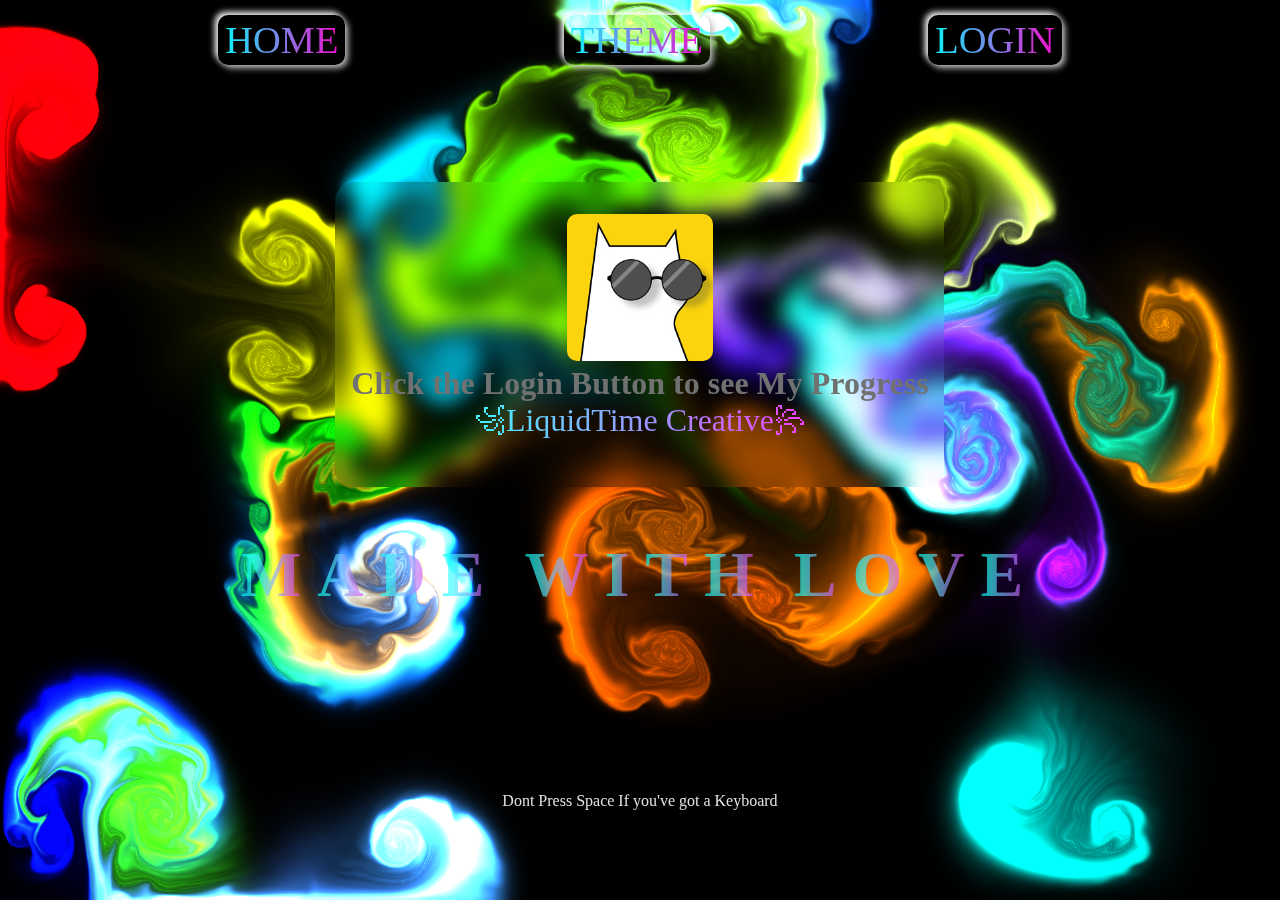
==== index.html @ de131960 "fix 1" ====
<!DOCTYPE html>
<html lang="en">

<head>
    <meta charset="UTF-8">
    <meta http-equiv="X-UA-Compatible" content="IE=edge">
    <meta name="viewport" content="width=device-width, initial-scale=1.0">
    <!-- =======STYLES======= -->
    <link rel="stylesheet" href="styles/style.css">
    <link rel="shortcut icon" href="images/cat.png" type="image/x-icon">
    <!-- =======STYLES{END}======= -->

    <!--======= SCRIPTS======= -->
    <script src="scripts/app.js" defer></script>
    <script src="scripts/dat.gui.min.js"></script>
    <script src="scripts/script.js" defer></script>
    <script src="scripts/anime.js"></script>

    <!--======= SCRIPTS{END}======= -->
    <title>Landing</title>
</head>

<body class="light">
    <canvas></canvas>
    <div class="everything">
        <nav class="navbar">
            <ul class="navbar-nav">
                <li class="nav-item">Home</li>

                <!-- Dropdown -->
                <li class="nav-item has-dropdown">
                    <a href="#">Theme</a>
                    <ul class="dropdown">
                        <li class="dropdown-item">
                            <a href="#" id="light">Light</a>
                        </li>
                        <li class="dropdown-item">
                            <a href="#" id="dark">Dark</a>

                        </li>
                        <li class="dropdown-item">
                            <a href="#" id="solar">Solar</a>

                        </li>
                    </ul>
                </li>
                <li class="nav-item"><a href="pages/login.html" id="login">Login</a></li>
            </ul>
        </nav>
        <div class="header">
            <header>
                <img src="images/cat.png" alt="cool cat" class="logo">
                <h1>Click the Login Button to see My Progress</h1>

                <p>꧁LiquidTime Creative꧂</p>
            </header>
        </div>
        <main>
            <div class="container">
                <div class="title">
                    
                    
                    <h1 class="ml16">Made with love</h1>
                </div>
                
            </div>
            
            
        </main>
        <div class="warning">
            <p>Dont Press Space If you've got a Keyboard</p>
        </div>
    </div>
<script>
    window.onload = () => {
        darkBtn.click()
    }
    // Anime JS

        var textWrapper = document.querySelector('.ml16');
        textWrapper.innerHTML = textWrapper.textContent.replace(/\S/g, "<span class='letter'>$&</span>");

        anime.timeline({ loop: true })
            .add({
                targets: '.ml16 .letter',
                translateY: [-100, 0],
                easing: "easeOutExpo",
                duration: 1400,
                delay: (el, i) => 30 * i
            }).add({
                targets: '.ml16',
                opacity: 0,
                duration: 1000,
                easing: "easeOutExpo",
                delay: 1000
            });
</script>
</body>

</html>
---- styles/style.css ----
@charset "UTF-8";
@import url("https://fonts.googleapis.com/css2?family=Poppins:wght@400;500;700&family=Work+Sans:wght@400;600;700&display=swap");
*,
:root {
  margin: 0;
  padding: 0;
  text-decoration: none;
  outline: none;
  --transi: all 400ms;
}

.light {
  --bg: var(--grey0);
  --bg-nav:var(--card-hover);
  --bg-dropdown: var(--greyDropdown);
  --text: var(--grey6);
  --border-color: var(--blue);
  --bg-solar: var(--yellow);
  --label: var(--grey0);
  --underline:linear-gradient(90deg, var(--grey3), var(--grey4), var(--grey2));
  --card-hover: linear-gradient(40deg, var(--cyan), var(--blue), var(--green));
  --bgEffectBottom:transparent;
  --underline-2: linear-gradient(40deg, var(--grey2), var(--grey1));
  --placeholder: var(--grey2);
  --everything: var(--grey0);
  --event: all;
}

.dark {
  --bgEffectTop: var(--cyan);
  --event: none;
  --everything: transparent;
  --label: var(--grey5);
  --bg: var(--grey6);
  --bg-nav: var(--greyDropdownDark);
  --bg-dropdown: var(--greyDropdownDark);
  --text: var(--grey0);
  --border-color: var(--purple);
  --bg-solar: var(--blue);
  --underline: linear-gradient(90deg, var(--cyan), var(--purple));
  --card-hover: var(--underline);
  --bgEffectBottom: var(--purple);
  --underline-2: linear-gradient(40deg, var(--cyan), var(--purple));
}

.solar {
  --grey0: #f8ebdb;
  --grey1: #f3dcc1;
  --grey2: #f1bc94;
  --grey3: #312f2e;
  --grey4: #f08452;
  --grey5: #2a2929;
  --grey6: #12181b;
  --blue: #1671c6;
  --purple: #a8138b;
  --yellow: #ffde0b;
}

@keyframes color-rotate {
  from {
    filter: hue-rotate(0deg);
  }
  to {
    filter: hue-rotate(360deg);
  }
}
.logo {
  margin-top: 1rem;
  border-radius: 10px;
  box-shadow: 0 10px 10px rgba(0, 0, 0, 0.2);
  pointer-events: all;
}
.logo:where(:hover, :active) {
  animation: color-rotate 1s ease infinite;
  animation-direction: alternate;
}

body {
  --grey0: #e0e0e0;
  --greyDropdown: #f8f8f824;
  --greyDropdownDark: #00000024;
  --grey1: #c8daee2d;
  --grey2: #b8b9ba;
  --grey3: #6c7178;
  --grey4: #454545;
  --grey5: #2a292963;
  --grey6: #12181b;
  --blue: #1671c6;
  --green: #01ffa6;
  --purple: #ff00cc;
  --cyan: #0ff;
  --cyan1: #059292;
  --darkcyan: #025d5d;
  --yellow: #ffde0b;
  --gradient: linear-gradient(90deg, var(--grey6), var(--grey3));
  background: var(--bg);
  color: var(--text);
  font-family: "lato";
  transition: background 400ms ease-in-out, color 800ms ease-in-out;
  overflow: hidden;
  user-select: none;
  min-width: 900px;
}
body::before {
  content: "";
  position: fixed;
  height: 200px;
  width: 200px;
  background: var(--bgEffectTop);
  filter: blur(140px);
  z-index: -1;
}
body::after {
  content: "";
  position: fixed;
  right: 0;
  bottom: 0;
  height: 200px;
  width: 300px;
  background: var(--bgEffectBottom);
  filter: blur(140px);
  z-index: -1;
}
@media (max-width: 900px) {
  body {
    overflow: scroll;
  }
}

canvas {
  height: 100vh;
  width: 100%;
  position: absolute;
  z-index: 1;
}

.everything {
  display: flex;
  flex-direction: column;
  align-items: center;
  width: 100%;
  position: absolute;
  z-index: 2;
  pointer-events: var(--event);
  background: var(--everything);
  height: 100%;
}

.header {
  display: flex;
  justify-content: center;
  margin-top: 1rem;
}
.header .head h1 {
  text-transform: uppercase;
  font-weight: 500;
  font-size: 2.1vw;
  background: var(--underline);
  -webkit-text-fill-color: transparent;
  -webkit-background-clip: text;
  background-clip: text;
  transition: var(--trans-box);
}

@media (max-width: 500px) {
  h1 {
    font-size: 4.6vw;
  }
}
@media (max-width: 400px) {
  h1 {
    font-size: 4.7vw !important;
  }
}
@media (max-width: 950px) {
  h1 {
    font-size: 4vw;
  }
}
main {
  display: flex;
  justify-content: center;
  padding: 0 5rem;
}

.title {
  position: relative;
}

.content {
  display: flex;
  justify-content: space-between;
  height: calc(100vh - 70px);
  width: 100% !important;
  overflow: hidden;
  user-select: none;
}

.first-half {
  background: rgba(0, 0, 0, 0.512);
  background-image: url(../images/macbook.jpg);
  font-family: "work sans", sans-serif;
  background-blend-mode: overlay;
  background-attachment: fixed;
  background-size: contain;
  background-position: left center;
  flex: 2.5;
  color: var(--grey0);
}
.first-half .confirst {
  display: flex;
  flex-direction: column;
  align-items: center;
  padding: 0 2rem;
  padding-top: 50%;
  height: 100%;
  backdrop-filter: blur(10px);
}
.first-half .confirst h2 {
  margin-bottom: 2rem;
  font-size: 4vw;
}
.first-half .confirst p {
  font-size: 2.34vw;
  text-align: center;
  font-weight: 500;
}

.second-half {
  flex: 3;
  font-family: poppins, sans-serif;
  overflow-y: auto;
}
.second-half .title {
  text-align: left;
  margin-left: 2rem;
  margin-top: 4rem;
  margin-bottom: 3rem;
  color: var(--darkcyan);
  font-size: 1.4vw;
}
.second-half .consecond {
  padding: 0 2rem;
  display: flex;
  flex-direction: column;
  justify-content: space-between;
}
.second-half .consecond .alt-signin {
  display: flex;
  justify-content: center;
}
.second-half .consecond .alt-signin .button {
  background: none;
  outline: none;
  border: 1px solid var(--grey2);
  padding: 0.71rem 2rem;
  border-radius: 12px;
  display: flex;
  width: 50%;
  align-items: center;
  transition: var(--transi);
  cursor: pointer;
}
.second-half .consecond .alt-signin .button:hover {
  opacity: 0.8;
}
.second-half .consecond .alt-signin .button img {
  height: 30px;
  margin-right: 15px;
}
.second-half .consecond .alt-signin .button span {
  font-weight: 500;
}
.second-half .consecond .alt-signin .button:nth-child(1) {
  margin-right: 2rem;
}
.second-half .consecond .separator {
  display: flex;
  justify-content: center;
  margin: 3em 0;
  color: var(--grey3);
  position: relative;
}
.second-half .consecond .separator::before {
  content: "";
  background: var(--grey2);
  height: 2px;
  width: 47%;
  position: absolute;
  left: 0;
  top: 10px;
}
.second-half .consecond .separator::after {
  content: "";
  background: var(--grey2);
  height: 2px;
  width: 47%;
  position: absolute;
  right: 0;
  top: 10px;
}
@media (max-width: 1248px) {
  .second-half {
    transition: var(--transi);
  }
  .second-half .consecond .alt-signin .button {
    padding: 0.71rem 1rem;
    font-size: 13px;
  }
}

.form {
  display: flex;
  justify-content: center;
  align-items: center;
}
.form form {
  width: 100%;
  font-weight: 500;
}
.form form label {
  display: block;
  margin-bottom: 1rem;
}
.form form input {
  font-weight: 600;
  width: calc(100% - 2rem);
  padding: 1rem;
  border: 1px solid var(--grey2);
  background: var(--grey1);
  margin-bottom: 1rem;
  border-radius: 15px;
  transition: var(--transi);
}
.form form input::placeholder {
  color: var(--placeholder);
}
.form form input:focus:valid {
  border: 1px solid var(--green);
}
.form form input:valid {
  border: 1px solid var(--green);
}
.form form input:valid::after {
  content: "✔";
  position: absolute;
  right: 0;
  font-size: 2rem;
}
.form form input:focus:invalid:not(:placeholder-shown) {
  border: 1px solid red;
}

label[for=password] {
  position: relative;
}

#password {
  margin-top: 1rem;
}

#visible {
  position: absolute;
  right: 10px;
  top: 50%;
  color: var(--darkcyan);
  cursor: pointer;
}

.btn {
  display: flex;
  align-items: center;
  flex-direction: column;
  width: 100%;
  margin-top: 4rem;
}
.btn .submit {
  background: var(--cyan1);
  border: none;
  color: var(--grey0);
  border-radius: 15px;
  padding: 1rem 0;
  width: 90%;
  margin-bottom: 3rem;
  cursor: pointer;
  transition: var(--transi);
}
.btn .submit:hover {
  opacity: 0.8;
}
.btn p {
  margin-bottom: 2rem;
  color: var(--grey2);
  font-weight: 500;
}
.btn p a {
  color: var(--darkcyan);
}

/* The message box is shown when the user clicks on the password field */
#message {
  display: none;
  font-family: "work sans";
  letter-spacing: 1.2px;
  color: #fff;
  border-radius: 30px;
  background: var(--darkcyan);
  box-shadow: 5px 5px 10px #616161, -5px -5px 10px #ffffff;
  position: relative;
  transition: var(--transi);
  padding: 20px;
  margin-top: 10px;
}

#message p {
  padding: 10px 35px;
  font-size: 18px;
}

/* Add a green text color and a checkmark when the requirements are right */
.valid {
  color: var(--green);
}

.valid:before {
  position: relative;
  left: -35px;
  content: "✔";
}

/* Add a red text color and an "x" when the requirements are wrong */
.invalid {
  color: red;
}

.invalid:before {
  position: relative;
  left: -35px;
  content: "✖";
}

ul {
  list-style: none;
}

a {
  color: currentColor;
}

.navbar {
  height: 70px;
  width: 100%;
  pointer-events: all;
  position: sticky;
}
.navbar .navbar-nav {
  display: flex;
  align-items: center;
  justify-content: space-evenly;
  height: 100%;
}

ul li {
  font-size: 3vw;
  margin-top: 10px;
  text-transform: uppercase;
  background: var(--card-hover);
  -webkit-text-fill-color: transparent;
  -webkit-background-clip: text;
  background-clip: text;
  border-radius: 6px;
  box-shadow: 3px 3px 6px #bebebe, -3px -3px 6px #ffffff;
  padding: 3px 7px;
  border-radius: 10px;
  transition: var(--transi);
}
@media (min-width: 1300px) {
  ul li {
    font-size: 2.25vw;
  }
}

header {
  padding: 1em;
  width: 100%;
  margin-top: 2rem;
  margin-bottom: 1em;
  padding-bottom: 3em;
  text-align: center;
  backdrop-filter: blur(10px);
  border-radius: 20px;
  color: #6f7271;
}
header p {
  background: var(--card-hover);
  -webkit-text-fill-color: transparent;
  -webkit-background-clip: text;
  background-clip: text;
  font-size: 2rem;
  filter: brightness(120%);
}

.header {
  margin-top: 5rem;
}

.light .header {
  height: 500px;
  width: 500px;
  display: flex;
  align-items: center;
}
.light header {
  border-radius: 52px;
  box-shadow: 40px 40px 59px #848484, -40px -40px 59px #ffffff;
  margin-bottom: 2rem;
  color: #03165b;
}

.dropdown {
  position: absolute;
  width: 500px;
  z-index: 2;
  background: var(--bg-dropdown);
  border-top: 2px solid var(--border-color);
  border-bottom-right-radius: 8px;
  border-bottom-left-radius: 8px;
  opacity: 0;
  color: var(--text);
  display: flex;
  align-items: center;
  justify-content: space-around;
  margin-top: 2rem;
  padding: 0.5rem;
  box-shadow: 0 4px 20px rgba(0, 0, 0, 0.6);
  transform: translateX(-40%);
  backdrop-filter: blur(6px);
  transition: opacity 0.15s ease-out;
}

.has-dropdown {
  pointer-events: all;
}
.has-dropdown ul li {
  display: flex;
  align-items: center;
  justify-content: center;
}
.has-dropdown:focus-within .dropdown {
  opacity: 1;
  pointer-events: auto;
}

.dropdown-item a {
  width: 100%;
  height: 100%;
  size: 0.7rem;
  padding: 10px;
  font-weight: 500;
}
.dropdown-item a::before {
  content: "";
  border: 1px solid var(--border-color);
  border-radius: 50%;
  height: 2rem;
  width: 2rem;
  display: inline-block;
  vertical-align: middle;
  margin-right: 10px;
}

#light,
#dark,
#solar {
  font-size: 18px;
}

#light::before {
  content: "";
  background: var(--grey0);
}

#dark::before {
  content: "";
  background: var(--grey6);
}

#solar::before {
  content: "";
  background: #f3d495;
}

::-webkit-scrollbar {
  width: 8px;
  height: 8px;
  background: var(--label);
}

::-webkit-scrollbar-thumb {
  background: var(--underline-2);
  border-radius: 10px;
}

.title {
  display: grid;
  place-items: center;
}

.warning {
  position: absolute;
  bottom: 10%;
}

.ml16 {
  padding: 40px 0;
  font-weight: 800;
  text-transform: uppercase;
  letter-spacing: 0.5em;
  overflow: hidden;
}

.ml16 .letter {
  display: inline-block;
  line-height: 1em;
  background: var(--card-hover);
  -webkit-text-fill-color: transparent;
  -webkit-background-clip: text;
  background-clip: text;
  font-size: 2rem;
  filter: brightness(120%);
  font-size: 5vw;
}/*# sourceMappingURL=style.css.map */
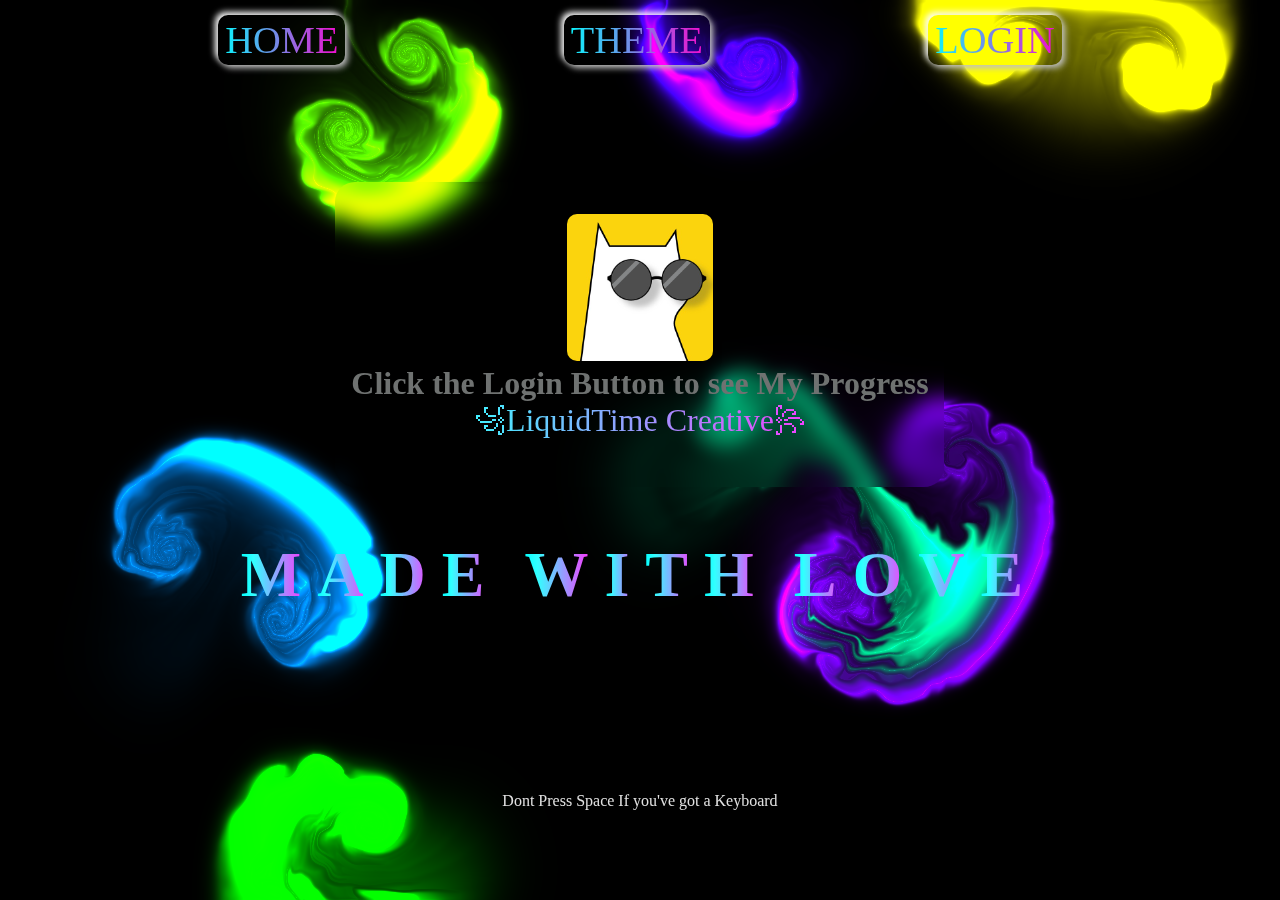
==== commit dd08dc3d: "Update index.html" ====
--- a/index.html
+++ b/index.html
@@ -97,4 +97,4 @@
 </script>
 </body>
 
-</html>+</html>
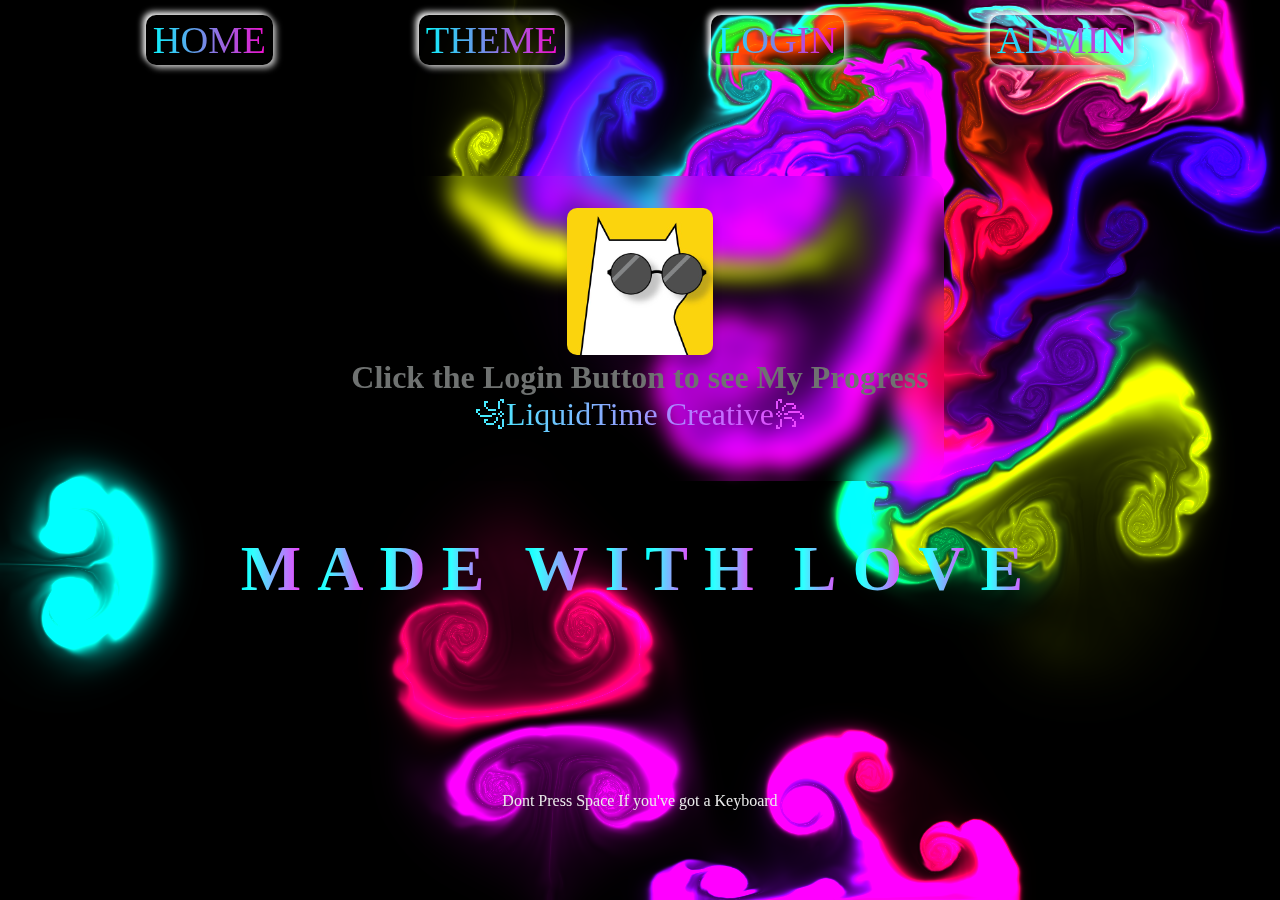
==== commit 799aabb9: "added some features" ====
--- a/index.html
+++ b/index.html
@@ -45,6 +45,8 @@
                     </ul>
                 </li>
                 <li class="nav-item"><a href="pages/login.html" id="login">Login</a></li>
+                <li class="nav-item"><a href="pages/adminlogin.html" id="login">Admin</a></li>
+
             </ul>
         </nav>
         <div class="header">
--- a/styles/style.css
+++ b/styles/style.css
@@ -76,7 +76,7 @@
 }
 
 body {
-  --grey0: #e0e0e0;
+  --grey0: #eaeaea;
   --greyDropdown: #f8f8f824;
   --greyDropdownDark: #00000024;
   --grey1: #c8daee2d;
@@ -84,15 +84,18 @@
   --grey3: #6c7178;
   --grey4: #454545;
   --grey5: #2a292963;
-  --grey6: #12181b;
+  --grey6: #1f2529;
   --blue: #1671c6;
   --green: #01ffa6;
   --purple: #ff00cc;
   --cyan: #0ff;
   --cyan1: #059292;
   --darkcyan: #025d5d;
+  --verydarkcyan: #012f2f;
+  --overlay: rgba(73, 71, 71, 0.593);
   --yellow: #ffde0b;
   --gradient: linear-gradient(90deg, var(--grey6), var(--grey3));
+  --logo-size:150px;
   background: var(--bg);
   color: var(--text);
   font-family: "lato";
@@ -190,54 +193,109 @@
 .content {
   display: flex;
   justify-content: space-between;
-  height: calc(100vh - 70px);
+  height: 100vh;
   width: 100% !important;
   overflow: hidden;
   user-select: none;
+  background: #fff;
+}
+
+.dark .content {
+  background: transparent;
 }
 
 .first-half {
-  background: rgba(0, 0, 0, 0.512);
-  background-image: url(../images/macbook.jpg);
+  background-image: linear-gradient(var(--overlay), var(--overlay)), url(../images/macbook.jpg);
   font-family: "work sans", sans-serif;
-  background-blend-mode: overlay;
   background-attachment: fixed;
   background-size: contain;
-  background-position: left center;
-  flex: 2.5;
+  background-repeat: no-repeat;
+  flex: 1.5;
+  max-width: 50%;
   color: var(--grey0);
 }
+@media (max-width: 1150px) {
+  .first-half {
+    flex: 1;
+  }
+}
 .first-half .confirst {
   display: flex;
   flex-direction: column;
   align-items: center;
+  justify-content: center;
   padding: 0 2rem;
-  padding-top: 50%;
   height: 100%;
-  backdrop-filter: blur(10px);
-}
-.first-half .confirst h2 {
+}
+.first-half .confirst .logocon {
+  position: absolute;
+  top: 10vh;
+  left: 4rem;
+}
+.first-half .confirst .logocon .ventalogo img {
+  width: var(--logo-size);
+}
+.first-half .confirst .sayhello {
+  text-align: center;
+  transition: var(--transi);
+}
+.first-half .confirst .sayhello h2 {
   margin-bottom: 2rem;
-  font-size: 4vw;
-}
-.first-half .confirst p {
-  font-size: 2.34vw;
+  font-size: clamp(1.2rem, 5vw, 3.5rem);
+}
+.first-half .confirst .sayhello p {
+  font-size: clamp(1.2rem, 5vw, 1.8rem);
   text-align: center;
-  font-weight: 500;
+  font-weight: 600;
+}
+@media (max-width: 1320px) {
+  .first-half .confirst .sayhello {
+    transition: var(--transi);
+  }
+  .first-half .confirst .sayhello p {
+    font-size: clamp(1rem, 14vw, 1.5rem);
+  }
 }
 
 .second-half {
-  flex: 3;
+  flex: 2;
   font-family: poppins, sans-serif;
   overflow-y: auto;
-}
-.second-half .title {
-  text-align: left;
-  margin-left: 2rem;
+  padding-top: 3rem;
+  transition: var(--transi);
+}
+@media (min-width: 1800px) {
+  .second-half {
+    flex: 2.4;
+  }
+}
+@media (min-width: 2000px) {
+  .second-half {
+    flex: 2.5;
+  }
+}
+@media (min-width: 2000px) {
+  .second-half {
+    flex: 2.7;
+  }
+}
+@media (max-width: 1150px) {
+  .second-half {
+    flex: 1;
+  }
+}
+.second-half .signin {
+  text-align: left !important;
   margin-top: 4rem;
-  margin-bottom: 3rem;
+  margin-bottom: 4rem;
   color: var(--darkcyan);
-  font-size: 1.4vw;
+  font-size: 2.1vw;
+  transition: var(--transi);
+}
+@media (max-width: 1050px) {
+  .second-half .signin {
+    font-size: 2.7vw;
+  }
 }
 .second-half .consecond {
   padding: 0 2rem;
@@ -245,9 +303,15 @@
   flex-direction: column;
   justify-content: space-between;
 }
+@media (min-width: 1800px) {
+  .second-half .consecond {
+    padding: 0 8rem;
+  }
+}
 .second-half .consecond .alt-signin {
   display: flex;
   justify-content: center;
+  align-items: center;
 }
 .second-half .consecond .alt-signin .button {
   background: none;
@@ -256,7 +320,8 @@
   padding: 0.71rem 2rem;
   border-radius: 12px;
   display: flex;
-  width: 50%;
+  justify-content: center;
+  flex-grow: 1;
   align-items: center;
   transition: var(--transi);
   cursor: pointer;
@@ -273,6 +338,20 @@
 }
 .second-half .consecond .alt-signin .button:nth-child(1) {
   margin-right: 2rem;
+}
+@media (max-width: 1045px) {
+  .second-half .consecond .alt-signin {
+    display: block;
+  }
+  .second-half .consecond .alt-signin .button span {
+    font-size: 2.2vw;
+    width: 100%;
+    text-align: center;
+  }
+  .second-half .consecond .alt-signin .button:first-child {
+    margin-right: 0;
+    margin-bottom: 2rem;
+  }
 }
 .second-half .consecond .separator {
   display: flex;
@@ -378,7 +457,7 @@
   background: var(--cyan1);
   border: none;
   color: var(--grey0);
-  border-radius: 15px;
+  border-radius: 12px;
   padding: 1rem 0;
   width: 90%;
   margin-bottom: 3rem;
@@ -439,6 +518,25 @@
   content: "✖";
 }
 
+.admin {
+  background-image: linear-gradient(var(--overlay), var(--overlay)), url(../images/adminlogin.png);
+}
+
+.adminhead {
+  font-size: clamp(2rem, 6vw, 3rem);
+  color: var(--grey6);
+}
+
+.adminparagraph {
+  margin-top: 2em;
+  color: var(--grey4);
+}
+
+.password {
+  background-image: linear-gradient(var(--overlay), var(--overlay)), url(../images/forgotpass.png);
+  background-position: -100px;
+}
+
 ul {
   list-style: none;
 }
@@ -451,7 +549,7 @@
   height: 70px;
   width: 100%;
   pointer-events: all;
-  position: sticky;
+  position: fixed;
 }
 .navbar .navbar-nav {
   display: flex;
@@ -460,7 +558,7 @@
   height: 100%;
 }
 
-ul li {
+.navbar ul li {
   font-size: 3vw;
   margin-top: 10px;
   text-transform: uppercase;
@@ -475,7 +573,7 @@
   transition: var(--transi);
 }
 @media (min-width: 1300px) {
-  ul li {
+  .navbar ul li {
     font-size: 2.25vw;
   }
 }
@@ -483,7 +581,7 @@
 header {
   padding: 1em;
   width: 100%;
-  margin-top: 2rem;
+  margin-top: 6rem;
   margin-bottom: 1em;
   padding-bottom: 3em;
   text-align: center;
@@ -512,7 +610,7 @@
 }
 .light header {
   border-radius: 52px;
-  box-shadow: 40px 40px 59px #848484, -40px -40px 59px #ffffff;
+  box-shadow: 40px 40px 59px #848484, -30px -30px 59px #ffffff;
   margin-bottom: 2rem;
   color: #03165b;
 }
@@ -525,7 +623,6 @@
   border-top: 2px solid var(--border-color);
   border-bottom-right-radius: 8px;
   border-bottom-left-radius: 8px;
-  opacity: 0;
   color: var(--text);
   display: flex;
   align-items: center;
@@ -536,6 +633,7 @@
   transform: translateX(-40%);
   backdrop-filter: blur(6px);
   transition: opacity 0.15s ease-out;
+  display: none;
 }
 
 .has-dropdown {
@@ -547,8 +645,12 @@
   justify-content: center;
 }
 .has-dropdown:focus-within .dropdown {
-  opacity: 1;
+  display: flex;
   pointer-events: auto;
+}
+
+.dropdown-item {
+  opacity: 1 !important;
 }
 
 .dropdown-item a {
@@ -599,6 +701,37 @@
 ::-webkit-scrollbar-thumb {
   background: var(--underline-2);
   border-radius: 10px;
+}
+
+.first-half .confirst .first-half-foo {
+  position: absolute;
+  bottom: 2rem;
+}
+.first-half .confirst .first-half-foo ul {
+  display: flex;
+  justify-content: center;
+  align-items: center;
+}
+.first-half .confirst .first-half-foo ul li {
+  margin-right: 5rem;
+  font-weight: lighter;
+  letter-spacing: 1px;
+}
+.first-half .confirst .first-half-foo ul li:last-child {
+  margin-right: 0;
+}
+
+.second-half .consecond .second-half-foo {
+  padding-right: 2rem;
+  position: absolute;
+  bottom: 0;
+  right: 0;
+  font-family: "work sans", sans-serif;
+}
+.second-half .consecond .second-half-foo p {
+  font-weight: 600;
+  position: relative;
+  color: var(--verydarkcyan);
 }
 
 .title {
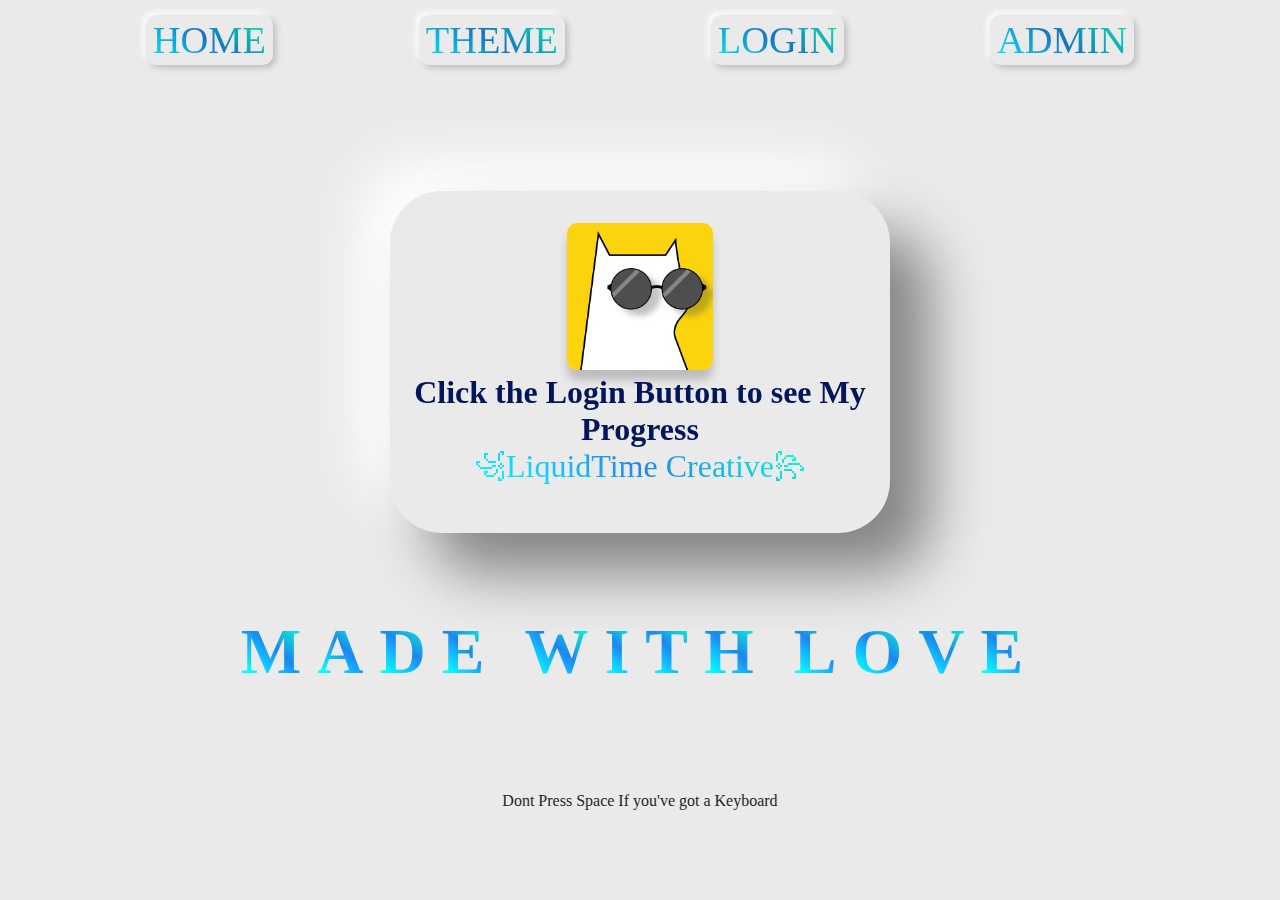
==== commit 188583a5: "adding more features" ====
--- a/index.html
+++ b/index.html
@@ -74,9 +74,7 @@
         </div>
     </div>
 <script>
-    window.onload = () => {
-        darkBtn.click()
-    }
+  
     // Anime JS
 
         var textWrapper = document.querySelector('.ml16');
--- a/styles/style.css
+++ b/styles/style.css
@@ -102,7 +102,6 @@
   transition: background 400ms ease-in-out, color 800ms ease-in-out;
   overflow: hidden;
   user-select: none;
-  min-width: 900px;
 }
 body::before {
   content: "";
@@ -124,11 +123,6 @@
   filter: blur(140px);
   z-index: -1;
 }
-@media (max-width: 900px) {
-  body {
-    overflow: scroll;
-  }
-}
 
 canvas {
   height: 100vh;
@@ -430,15 +424,18 @@
   border: 1px solid red;
 }
 
-label[for=password] {
+label[for=password],
+label[for=passconfirm] {
   position: relative;
 }
 
-#password {
+#password,
+#passconfirm {
   margin-top: 1rem;
 }
 
-#visible {
+#visible,
+#confirm {
   position: absolute;
   right: 10px;
   top: 50%;
@@ -461,6 +458,7 @@
   padding: 1rem 0;
   width: 90%;
   margin-bottom: 3rem;
+  font-size: large;
   cursor: pointer;
   transition: var(--transi);
 }
@@ -527,14 +525,60 @@
   color: var(--grey6);
 }
 
+.dark ::placeholder {
+  color: var(--grey3) !important;
+}
+.dark #visible,
+.dark #confirm {
+  color: var(--grey0);
+}
+.dark .adminhead,
+.dark .forgotpasshead {
+  color: var(--grey0);
+}
+.dark .adminparagraph {
+  color: var(--grey2);
+}
+
 .adminparagraph {
   margin-top: 2em;
   color: var(--grey4);
+  font-size: clamp(2rem, 6vw, 2rem);
 }
 
 .password {
   background-image: linear-gradient(var(--overlay), var(--overlay)), url(../images/forgotpass.png);
   background-position: -100px;
+}
+@media (max-width: 980px) {
+  .password {
+    background-attachment: fixed;
+    background-size: cover;
+  }
+}
+
+.forgotpasshead {
+  font-size: clamp(2rem, 6vw, 2.3rem);
+  color: var(--grey6);
+  text-align: center;
+}
+
+.forgotpassparagraph {
+  margin-top: 1em;
+  text-align: center;
+  color: var(--grey4);
+  font-size: clamp(1rem, 4vw, 1.1rem);
+}
+
+.forgotpasslogo {
+  margin-top: 3rem;
+  display: flex;
+  justify-content: center;
+  flex-direction: column;
+  align-items: center;
+}
+.forgotpasslogo .ventalogo img {
+  width: var(--logo-size);
 }
 
 ul {
@@ -716,9 +760,15 @@
   margin-right: 5rem;
   font-weight: lighter;
   letter-spacing: 1px;
+  transition: var(--transi);
 }
 .first-half .confirst .first-half-foo ul li:last-child {
   margin-right: 0;
+}
+@media (max-width: 990px) {
+  .first-half .confirst .first-half-foo ul li {
+    margin-right: 2rem;
+  }
 }
 
 .second-half .consecond .second-half-foo {
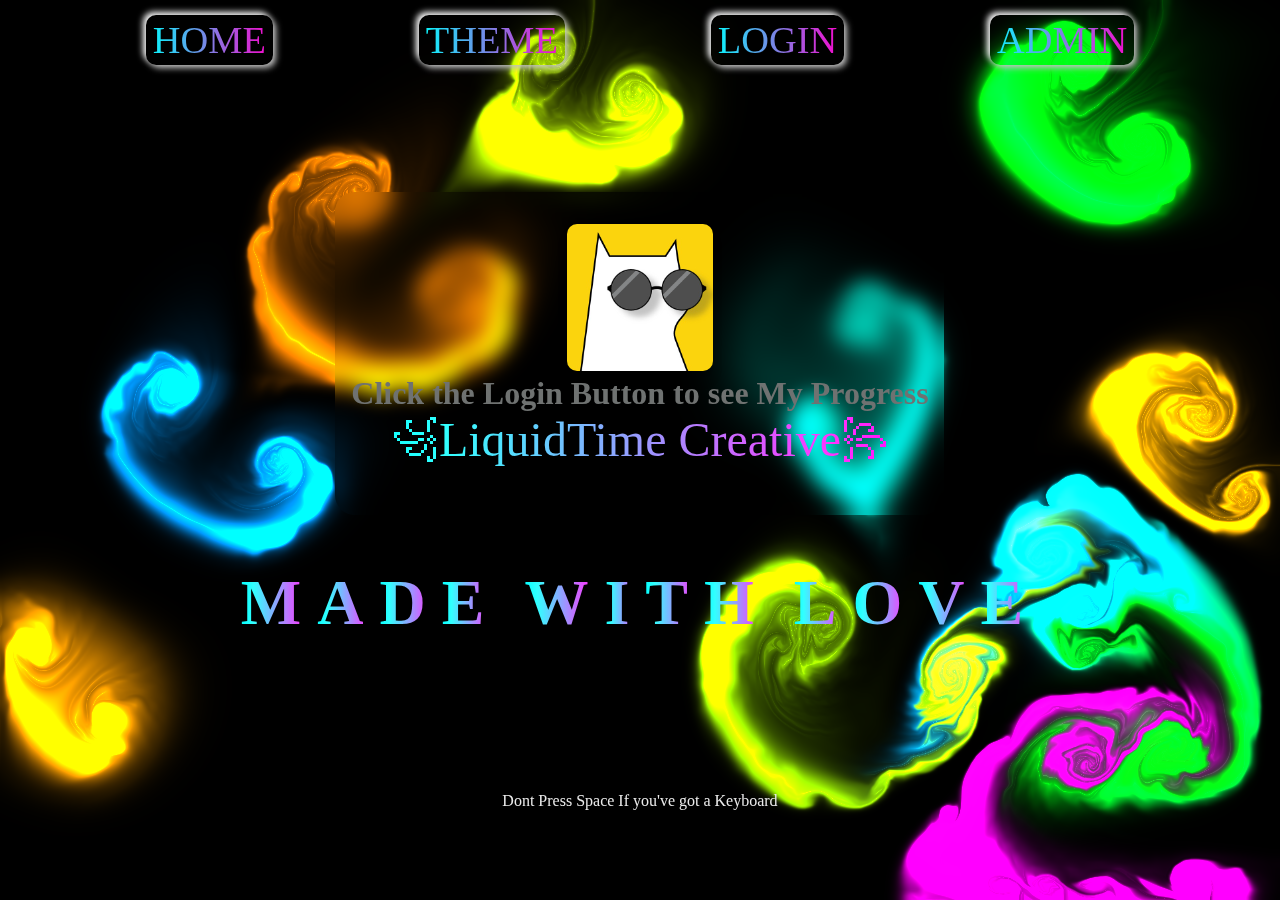
==== commit 157397eb: "adding features" ====
--- a/index.html
+++ b/index.html
@@ -74,6 +74,7 @@
         </div>
     </div>
 <script>
+    
   
     // Anime JS
 
@@ -82,7 +83,7 @@
 
         anime.timeline({ loop: true })
             .add({
-                targets: '.ml16 .letter',
+                targets: '.ml16 .letter ',
                 translateY: [-100, 0],
                 easing: "easeOutExpo",
                 duration: 1400,
@@ -95,6 +96,9 @@
                 delay: 1000
             });
 </script>
+<script>
+    window.onload = () => { darkBtn.click() }
+</script>
 </body>
 
 </html>
--- a/styles/style.css
+++ b/styles/style.css
@@ -46,9 +46,7 @@
 .solar {
   --grey0: #f8ebdb;
   --grey1: #f3dcc1;
-  --grey2: #f1bc94;
   --grey3: #312f2e;
-  --grey4: #f08452;
   --grey5: #2a2929;
   --grey6: #12181b;
   --blue: #1671c6;
@@ -425,11 +423,17 @@
 }
 
 label[for=password],
+label[for=newpassword],
+label[for=sign-in-password],
+label[for=newaccountpass],
 label[for=passconfirm] {
   position: relative;
 }
 
 #password,
+#newpassword,
+#sign-in-password,
+#newaccountpass,
 #passconfirm {
   margin-top: 1rem;
 }
@@ -441,6 +445,12 @@
   top: 50%;
   color: var(--darkcyan);
   cursor: pointer;
+}
+
+#checker {
+  position: absolute;
+  top: 50%;
+  left: 10px;
 }
 
 .btn {
@@ -579,6 +589,43 @@
 }
 .forgotpasslogo .ventalogo img {
   width: var(--logo-size);
+}
+
+::selection {
+  background: var(--overlay);
+  color: var(--green);
+}
+
+input {
+  padding-right: 0 !important;
+  padding-left: 2rem !important;
+}
+
+#passconfirm,
+#newpassword,
+#newaccountpass,
+#password {
+  transition: background 0ms;
+}
+#passconfirm:invalid:not(:placeholder-shown),
+#newpassword:invalid:not(:placeholder-shown),
+#newaccountpass:invalid:not(:placeholder-shown),
+#password:invalid:not(:placeholder-shown) {
+  background: url(../images/redx.png);
+  background-repeat: no-repeat;
+  background-size: 20px;
+  background-position: 5px 50%;
+  border: 1px solid red;
+}
+#passconfirm:valid:not(:placeholder-shown),
+#newpassword:valid:not(:placeholder-shown),
+#newaccountpass:valid:not(:placeholder-shown),
+#password:valid:not(:placeholder-shown) {
+  background: url(../images/check.png);
+  background-repeat: no-repeat;
+  background-size: 20px;
+  background-position: 5px 50%;
+  transition: background 410ms;
 }
 
 ul {
@@ -625,7 +672,7 @@
 header {
   padding: 1em;
   width: 100%;
-  margin-top: 6rem;
+  margin-top: 7rem;
   margin-bottom: 1em;
   padding-bottom: 3em;
   text-align: center;
@@ -639,16 +686,23 @@
   -webkit-background-clip: text;
   background-clip: text;
   font-size: 2rem;
+  transition: var(--transi);
   filter: brightness(120%);
+}
+@media (min-width: 900px) {
+  header p {
+    font-size: 3rem;
+  }
 }
 
 .header {
   margin-top: 5rem;
 }
 
+.light .warning {
+  opacity: 0;
+}
 .light .header {
-  height: 500px;
-  width: 500px;
   display: flex;
   align-items: center;
 }
@@ -656,7 +710,7 @@
   border-radius: 52px;
   box-shadow: 40px 40px 59px #848484, -30px -30px 59px #ffffff;
   margin-bottom: 2rem;
-  color: #03165b;
+  color: #666668;
 }
 
 .dropdown {
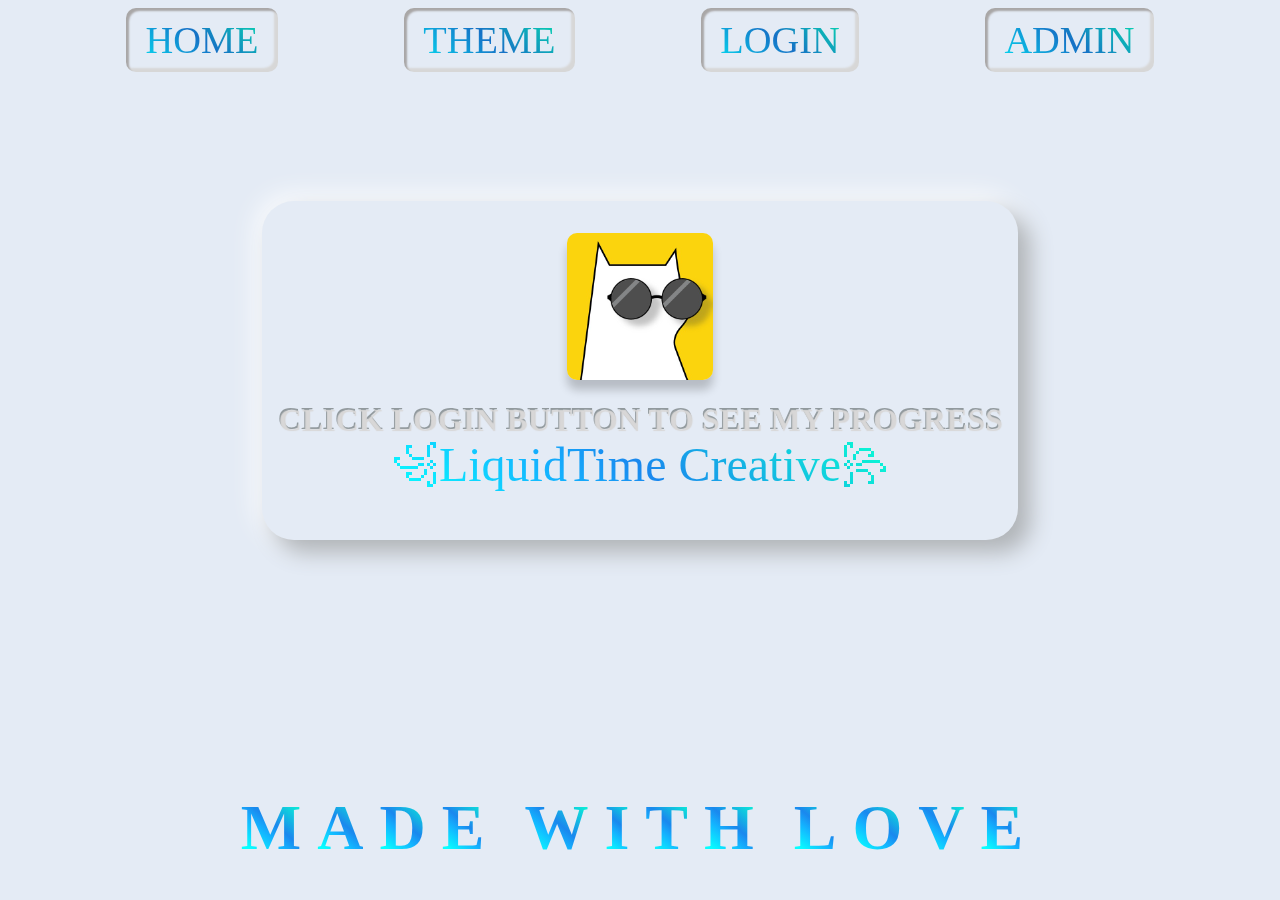
==== commit 6135ba4e: "added new features" ====
--- a/index.html
+++ b/index.html
@@ -24,6 +24,7 @@
     <canvas></canvas>
     <div class="everything">
         <nav class="navbar">
+            
             <ul class="navbar-nav">
                 <li class="nav-item">Home</li>
 
@@ -52,9 +53,9 @@
         <div class="header">
             <header>
                 <img src="images/cat.png" alt="cool cat" class="logo">
-                <h1>Click the Login Button to see My Progress</h1>
+                <h1 class="_info_">Click Login Button to see My Progress</h1>
 
-                <p>꧁LiquidTime Creative꧂</p>
+                <p >꧁LiquidTime Creative꧂</p>
             </header>
         </div>
         <main>
@@ -96,9 +97,7 @@
                 delay: 1000
             });
 </script>
-<script>
-    window.onload = () => { darkBtn.click() }
-</script>
+
 </body>
 
 </html>
--- a/styles/style.css
+++ b/styles/style.css
@@ -74,7 +74,8 @@
 }
 
 body {
-  --grey0: #eaeaea;
+  --white: #fff;
+  --grey0: #E4EBF5;
   --greyDropdown: #f8f8f824;
   --greyDropdownDark: #00000024;
   --grey1: #c8daee2d;
@@ -86,6 +87,7 @@
   --blue: #1671c6;
   --green: #01ffa6;
   --purple: #ff00cc;
+  --valid: #11d2c5;
   --cyan: #0ff;
   --cyan1: #059292;
   --darkcyan: #025d5d;
@@ -93,7 +95,7 @@
   --overlay: rgba(73, 71, 71, 0.593);
   --yellow: #ffde0b;
   --gradient: linear-gradient(90deg, var(--grey6), var(--grey3));
-  --logo-size:150px;
+  --logo-size: 150px;
   background: var(--bg);
   color: var(--text);
   font-family: "lato";
@@ -141,6 +143,169 @@
   height: 100%;
 }
 
+ul {
+  list-style: none;
+}
+
+a {
+  color: currentColor;
+}
+
+.navbar {
+  height: 70px;
+  width: 100%;
+  pointer-events: all;
+  position: fixed;
+}
+.navbar .navbar-nav {
+  display: flex;
+  align-items: center;
+  justify-content: space-evenly;
+  height: 100%;
+}
+
+.navbar ul li {
+  font-size: 3vw;
+  margin-top: 10px;
+  text-transform: uppercase;
+  background: var(--card-hover);
+  -webkit-text-fill-color: transparent;
+  -webkit-background-clip: text;
+  background-clip: text;
+  border-radius: 6px;
+  padding: 10px 1.2rem;
+  border-radius: 10px;
+  transition: var(--transi);
+  box-shadow: inset 3px 3px 2px #a9a7a7, inset -4px -4px 2px #d7d7d7;
+}
+@media (min-width: 1300px) {
+  .navbar ul li {
+    font-size: 1.95vw;
+  }
+}
+
+header {
+  padding: 1em;
+  width: 100%;
+  padding-bottom: 3em;
+  text-align: center;
+  backdrop-filter: blur(10px);
+  border-radius: 20px;
+  color: #6f7271;
+}
+header img {
+  margin-bottom: 1rem;
+}
+header p {
+  background: var(--card-hover);
+  -webkit-text-fill-color: transparent;
+  -webkit-background-clip: text;
+  background-clip: text;
+  font-size: 2rem;
+  transition: var(--transi);
+  filter: brightness(120%);
+}
+@media (min-width: 900px) {
+  header p {
+    font-size: 3rem;
+  }
+}
+
+.header {
+  height: 100vh;
+  display: flex;
+  align-items: center;
+}
+
+._info_ {
+  background: #645e5e;
+  text-shadow: 1px 2px 1px rgb(255, 255, 255);
+  -webkit-background-clip: text;
+  background-clip: text;
+  text-transform: uppercase;
+  -webkit-text-fill-color: transparent;
+}
+
+.light .warning {
+  opacity: 0;
+}
+.light ._info_ {
+  background: rgb(145, 153, 157);
+  text-shadow: 1px 2px 1px rgb(216, 215, 215);
+  -webkit-background-clip: text;
+  background-clip: text;
+  text-transform: uppercase;
+  -webkit-text-fill-color: transparent;
+}
+.light header {
+  border-radius: 32px;
+  box-shadow: 10px 10px 30px #b1b0b0, -10px -10px 30px #ffffff;
+  box-shadow: 0.8rem 0.8rem 1.4rem rgb(176, 180, 184), -0.2rem -0.2rem 1.8rem var(--white);
+  margin-bottom: 2rem;
+  color: #666668;
+}
+
+.dropdown {
+  position: absolute;
+  width: 500px;
+  z-index: 2;
+  background: var(--bg-dropdown);
+  border-top: 2px solid var(--border-color);
+  border-bottom-right-radius: 8px;
+  border-bottom-left-radius: 8px;
+  color: var(--text);
+  display: flex;
+  align-items: center;
+  justify-content: space-around;
+  margin-top: 2rem;
+  padding: 0.5rem;
+  box-shadow: 0.8rem 0.8rem 1.4rem rgb(166, 166, 167), -0.2rem -0.2rem 1.8rem var(--white);
+  transform: translateX(-40%);
+  backdrop-filter: blur(6px);
+  transition: opacity 0.15s ease-out;
+  display: none;
+}
+
+.dark .dropdown {
+  box-shadow: none;
+  box-shadow: 0 0 20px rgb(255, 4, 205);
+}
+
+.has-dropdown {
+  pointer-events: all;
+}
+.has-dropdown ul li {
+  display: flex;
+  align-items: center;
+  justify-content: center;
+}
+.has-dropdown:focus-within .dropdown {
+  display: flex;
+  pointer-events: auto;
+}
+
+.dropdown-item {
+  opacity: 1 !important;
+}
+
+.dropdown-item a {
+  width: 100%;
+  height: 100%;
+  size: 0.7rem;
+  padding: 10px;
+  font-weight: 500;
+}
+.dropdown-item a::before {
+  content: "";
+  border: 1px solid var(--border-color);
+  border-radius: 50%;
+  height: 2rem;
+  width: 2rem;
+  display: inline-block;
+  vertical-align: middle;
+  margin-right: 10px;
+}
+
 .header {
   display: flex;
   justify-content: center;
@@ -189,7 +354,6 @@
   width: 100% !important;
   overflow: hidden;
   user-select: none;
-  background: #fff;
 }
 
 .dark .content {
@@ -307,12 +471,13 @@
 }
 .second-half .consecond .alt-signin .button {
   background: none;
+  color: var(--grey6);
   outline: none;
-  border: 1px solid var(--grey2);
   padding: 0.71rem 2rem;
   border-radius: 12px;
   display: flex;
   justify-content: center;
+  box-shadow: 0.3rem 0.4rem 0.4rem rgb(176, 180, 184), -0.2rem -0.2rem 0.8rem var(--white);
   flex-grow: 1;
   align-items: center;
   transition: var(--transi);
@@ -396,11 +561,12 @@
 .form form input {
   font-weight: 600;
   width: calc(100% - 2rem);
-  padding: 1rem;
-  border: 1px solid var(--grey2);
+  padding: 1.2rem 1rem;
+  border: none;
   background: var(--grey1);
   margin-bottom: 1rem;
   border-radius: 15px;
+  box-shadow: inset 0.3rem 0.2rem 0.4rem rgb(176, 180, 184), inset -0.2rem -0.2rem 0.8rem var(--white);
   transition: var(--transi);
 }
 .form form input::placeholder {
@@ -466,6 +632,7 @@
   color: var(--grey0);
   border-radius: 12px;
   padding: 1rem 0;
+  box-shadow: 0.3rem 0.4rem 0.4rem rgb(168, 168, 168), -0.2rem -0.2rem 0.8rem var(--white);
   width: 90%;
   margin-bottom: 3rem;
   font-size: large;
@@ -473,7 +640,8 @@
   transition: var(--transi);
 }
 .btn .submit:hover {
-  opacity: 0.8;
+  filter: brightness(90%);
+  box-shadow: inset 0.3rem 0.4rem 0.4rem rgb(3, 87, 77), inset -0.2rem -0.2rem 0.8rem var(--darkcyan);
 }
 .btn p {
   margin-bottom: 2rem;
@@ -489,10 +657,8 @@
   display: none;
   font-family: "work sans";
   letter-spacing: 1.2px;
-  color: #fff;
   border-radius: 30px;
-  background: var(--darkcyan);
-  box-shadow: 5px 5px 10px #616161, -5px -5px 10px #ffffff;
+  box-shadow: 0.3rem 0.4rem 0.4rem rgb(191, 196, 200), -0.2rem -0.2rem 0.8rem var(--white);
   position: relative;
   transition: var(--transi);
   padding: 20px;
@@ -504,9 +670,20 @@
   font-size: 18px;
 }
 
+#message h3 {
+  padding: 10px 15px;
+  font-size: 1.4vw;
+  background: #878686;
+  text-shadow: 1px 2px 1px rgb(200, 200, 200);
+  -webkit-background-clip: text;
+  background-clip: text;
+  text-transform: uppercase;
+  -webkit-text-fill-color: transparent;
+}
+
 /* Add a green text color and a checkmark when the requirements are right */
 .valid {
-  color: var(--green);
+  color: var(--valid);
 }
 
 .valid:before {
@@ -517,7 +694,7 @@
 
 /* Add a red text color and an "x" when the requirements are wrong */
 .invalid {
-  color: red;
+  color: rgb(245, 53, 53);
 }
 
 .invalid:before {
@@ -553,7 +730,8 @@
 .adminparagraph {
   margin-top: 2em;
   color: var(--grey4);
-  font-size: clamp(2rem, 6vw, 2rem);
+  font-size: 1.5vw;
+  transition: var(--transi);
 }
 
 .password {
@@ -592,8 +770,8 @@
 }
 
 ::selection {
-  background: var(--overlay);
-  color: var(--green);
+  background: var(--cyan);
+  color: var(--grey6);
 }
 
 input {
@@ -628,151 +806,12 @@
   transition: background 410ms;
 }
 
-ul {
-  list-style: none;
-}
-
-a {
-  color: currentColor;
-}
-
-.navbar {
-  height: 70px;
-  width: 100%;
-  pointer-events: all;
-  position: fixed;
-}
-.navbar .navbar-nav {
-  display: flex;
-  align-items: center;
-  justify-content: space-evenly;
-  height: 100%;
-}
-
-.navbar ul li {
-  font-size: 3vw;
-  margin-top: 10px;
-  text-transform: uppercase;
-  background: var(--card-hover);
-  -webkit-text-fill-color: transparent;
-  -webkit-background-clip: text;
-  background-clip: text;
-  border-radius: 6px;
-  box-shadow: 3px 3px 6px #bebebe, -3px -3px 6px #ffffff;
-  padding: 3px 7px;
-  border-radius: 10px;
-  transition: var(--transi);
-}
-@media (min-width: 1300px) {
-  .navbar ul li {
-    font-size: 2.25vw;
-  }
-}
-
-header {
-  padding: 1em;
-  width: 100%;
-  margin-top: 7rem;
-  margin-bottom: 1em;
-  padding-bottom: 3em;
-  text-align: center;
-  backdrop-filter: blur(10px);
-  border-radius: 20px;
-  color: #6f7271;
-}
-header p {
-  background: var(--card-hover);
-  -webkit-text-fill-color: transparent;
-  -webkit-background-clip: text;
-  background-clip: text;
-  font-size: 2rem;
-  transition: var(--transi);
-  filter: brightness(120%);
-}
-@media (min-width: 900px) {
-  header p {
-    font-size: 3rem;
-  }
-}
-
-.header {
-  margin-top: 5rem;
-}
-
-.light .warning {
-  opacity: 0;
-}
-.light .header {
-  display: flex;
-  align-items: center;
-}
-.light header {
-  border-radius: 52px;
-  box-shadow: 40px 40px 59px #848484, -30px -30px 59px #ffffff;
-  margin-bottom: 2rem;
-  color: #666668;
-}
-
-.dropdown {
-  position: absolute;
-  width: 500px;
-  z-index: 2;
-  background: var(--bg-dropdown);
-  border-top: 2px solid var(--border-color);
-  border-bottom-right-radius: 8px;
-  border-bottom-left-radius: 8px;
-  color: var(--text);
-  display: flex;
-  align-items: center;
-  justify-content: space-around;
-  margin-top: 2rem;
-  padding: 0.5rem;
-  box-shadow: 0 4px 20px rgba(0, 0, 0, 0.6);
-  transform: translateX(-40%);
-  backdrop-filter: blur(6px);
-  transition: opacity 0.15s ease-out;
-  display: none;
-}
-
-.has-dropdown {
-  pointer-events: all;
-}
-.has-dropdown ul li {
-  display: flex;
-  align-items: center;
-  justify-content: center;
-}
-.has-dropdown:focus-within .dropdown {
-  display: flex;
-  pointer-events: auto;
-}
-
-.dropdown-item {
-  opacity: 1 !important;
-}
-
-.dropdown-item a {
-  width: 100%;
-  height: 100%;
-  size: 0.7rem;
-  padding: 10px;
-  font-weight: 500;
-}
-.dropdown-item a::before {
-  content: "";
-  border: 1px solid var(--border-color);
-  border-radius: 50%;
-  height: 2rem;
-  width: 2rem;
-  display: inline-block;
-  vertical-align: middle;
-  margin-right: 10px;
-}
-
 #light,
 #dark,
 #solar {
   font-size: 18px;
+  text-transform: none;
+  padding: 0;
 }
 
 #light::before {
@@ -827,14 +866,17 @@
 
 .second-half .consecond .second-half-foo {
   padding-right: 2rem;
-  position: absolute;
-  bottom: 0;
-  right: 0;
+  position: relative;
+  margin-top: 2rem;
+  margin-bottom: 2rem;
+  width: 100%;
   font-family: "work sans", sans-serif;
 }
 .second-half .consecond .second-half-foo p {
   font-weight: 600;
-  position: relative;
+  position: absolute;
+  right: 0;
+  text-align: right;
   color: var(--verydarkcyan);
 }
 
@@ -846,6 +888,12 @@
 .warning {
   position: absolute;
   bottom: 10%;
+}
+
+.container {
+  position: relative;
+  display: grid;
+  place-items: center;
 }
 
 .ml16 {
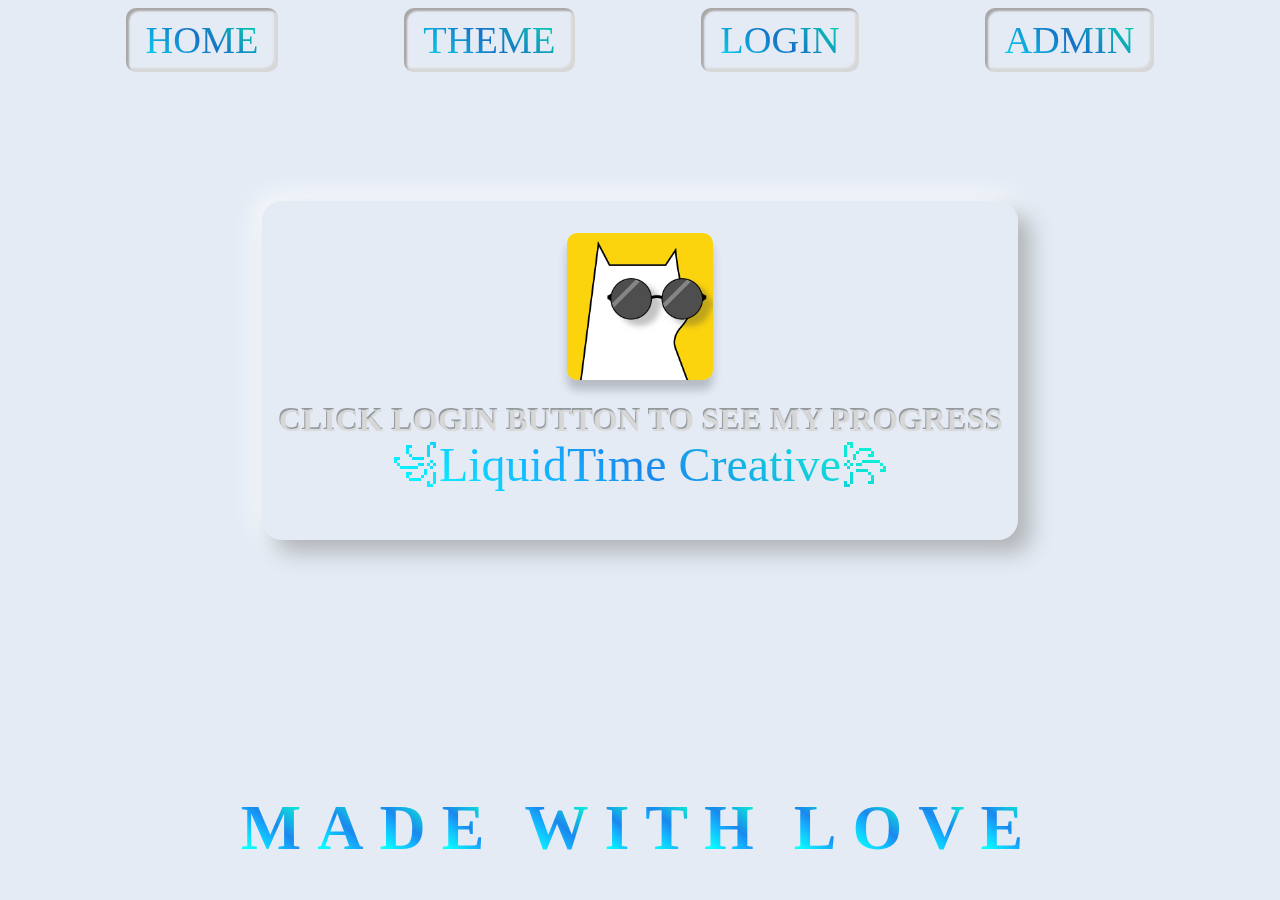
==== commit a71517c1: "responsive" ====
--- a/index.html
+++ b/index.html
@@ -15,6 +15,8 @@
     <script src="scripts/dat.gui.min.js"></script>
     <script src="scripts/script.js" defer></script>
     <script src="scripts/anime.js"></script>
+    <script src="scripts/jquery.js"></script>
+
 
     <!--======= SCRIPTS{END}======= -->
     <title>Landing</title>
@@ -51,14 +53,14 @@
             </ul>
         </nav>
         <div class="header">
-            <header>
+            <header id="header">
                 <img src="images/cat.png" alt="cool cat" class="logo">
                 <h1 class="_info_">Click Login Button to see My Progress</h1>
 
                 <p >꧁LiquidTime Creative꧂</p>
             </header>
         </div>
-        <main>
+        
             <div class="container">
                 <div class="title">
                     
@@ -69,7 +71,7 @@
             </div>
             
             
-        </main>
+        
         <div class="warning">
             <p>Dont Press Space If you've got a Keyboard</p>
         </div>
--- a/styles/style.css
+++ b/styles/style.css
@@ -238,11 +238,14 @@
   -webkit-text-fill-color: transparent;
 }
 .light header {
-  border-radius: 32px;
-  box-shadow: 10px 10px 30px #b1b0b0, -10px -10px 30px #ffffff;
   box-shadow: 0.8rem 0.8rem 1.4rem rgb(176, 180, 184), -0.2rem -0.2rem 1.8rem var(--white);
   margin-bottom: 2rem;
   color: #666668;
+}
+
+.boxshadowkeydown {
+  transition: var(--transi);
+  box-shadow: 0.8rem 0.8rem 1.4rem rgb(176, 180, 184), -0.2rem -0.2rem 1.8rem var(--white);
 }
 
 .dropdown {
@@ -337,12 +340,6 @@
     font-size: 4vw;
   }
 }
-main {
-  display: flex;
-  justify-content: center;
-  padding: 0 5rem;
-}
-
 .title {
   position: relative;
 }
@@ -373,6 +370,11 @@
 @media (max-width: 1150px) {
   .first-half {
     flex: 1;
+  }
+}
+@media (max-width: 800px) {
+  .first-half {
+    display: none;
   }
 }
 .first-half .confirst {
@@ -914,4 +916,9 @@
   font-size: 2rem;
   filter: brightness(120%);
   font-size: 5vw;
+}
+@media (max-width: 570px) {
+  .ml16 .letter {
+    font-size: 6vw;
+  }
 }/*# sourceMappingURL=style.css.map */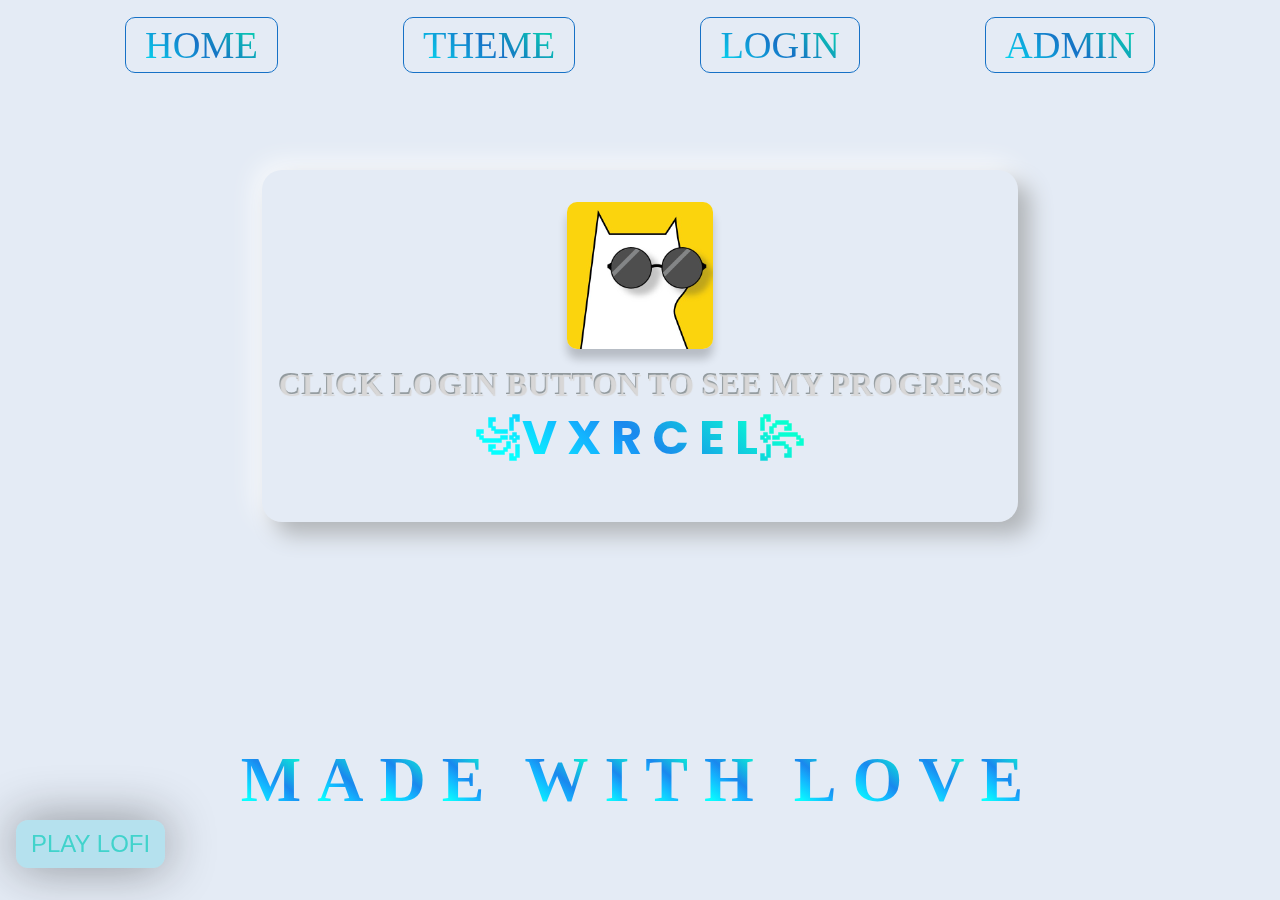
==== commit 33c8d0d0: "Responsive" ====
--- a/index.html
+++ b/index.html
@@ -26,7 +26,7 @@
     <canvas></canvas>
     <div class="everything">
         <nav class="navbar">
-            
+
             <ul class="navbar-nav">
                 <li class="nav-item">Home</li>
 
@@ -57,29 +57,29 @@
                 <img src="images/cat.png" alt="cool cat" class="logo">
                 <h1 class="_info_">Click Login Button to see My Progress</h1>
 
-                <p >꧁LiquidTime Creative꧂</p>
+                <p>꧁V X R C E L꧂</p>
             </header>
         </div>
-        
-            <div class="container">
-                <div class="title">
-                    
-                    
-                    <h1 class="ml16">Made with love</h1>
-                </div>
-                
+
+        <div class="container">
+            <div class="title">
+
+
+                <h1 class="ml16">Made with love</h1>
             </div>
-            
-            
-        
+
+        </div>
+
+
+
         <div class="warning">
             <p>Dont Press Space If you've got a Keyboard</p>
         </div>
     </div>
-<script>
-    
-  
-    // Anime JS
+    <script>
+
+
+        // Anime JS
 
         var textWrapper = document.querySelector('.ml16');
         textWrapper.innerHTML = textWrapper.textContent.replace(/\S/g, "<span class='letter'>$&</span>");
@@ -98,8 +98,8 @@
                 easing: "easeOutExpo",
                 delay: 1000
             });
-</script>
+    </script>
 
 </body>
 
-</html>
+</html>--- a/styles/style.css
+++ b/styles/style.css
@@ -75,7 +75,7 @@
 
 body {
   --white: #fff;
-  --grey0: #E4EBF5;
+  --grey0: #e4ebf5;
   --greyDropdown: #f8f8f824;
   --greyDropdownDark: #00000024;
   --grey1: #c8daee2d;
@@ -124,6 +124,31 @@
   z-index: -1;
 }
 
+.pause {
+  background: rgba(0, 0, 0, 0.1);
+  color: #fff;
+  box-shadow: 0 20px 50px rgba(147, 147, 147, 0.738);
+  padding: 10px 15px;
+  border-radius: 12px;
+  position: absolute;
+  z-index: 9;
+  bottom: 2rem;
+  text-transform: uppercase;
+  left: 1rem;
+  outline: none;
+  cursor: pointer;
+  font-size: x-large;
+  transition: var(--transi);
+  backdrop-filter: blur(10px);
+}
+
+.light .pause {
+  box-shadow: 0 0 50px rgba(23, 22, 22, 0.44);
+  background: rgba(0, 185, 209, 0.2039215686);
+  color: rgba(3, 203, 187, 0.6549019608);
+  border: none;
+}
+
 canvas {
   height: 100vh;
   width: 100%;
@@ -156,27 +181,34 @@
   width: 100%;
   pointer-events: all;
   position: fixed;
+  z-index: 999999;
+  display: flex;
+  align-items: center;
+  justify-content: space-evenly;
+  padding: 10px 0;
+  top: 0;
+  backdrop-filter: blur(10px);
 }
 .navbar .navbar-nav {
   display: flex;
   align-items: center;
   justify-content: space-evenly;
+  width: 100%;
   height: 100%;
 }
 
 .navbar ul li {
   font-size: 3vw;
-  margin-top: 10px;
   text-transform: uppercase;
   background: var(--card-hover);
   -webkit-text-fill-color: transparent;
   -webkit-background-clip: text;
   background-clip: text;
-  border-radius: 6px;
-  padding: 10px 1.2rem;
+  width: fit-content;
+  padding: 5px 1.2rem;
   border-radius: 10px;
   transition: var(--transi);
-  box-shadow: inset 3px 3px 2px #a9a7a7, inset -4px -4px 2px #d7d7d7;
+  border: 1px solid var(--border-color);
 }
 @media (min-width: 1300px) {
   .navbar ul li {
@@ -184,29 +216,34 @@
   }
 }
 
-header {
+#header {
   padding: 1em;
   width: 100%;
   padding-bottom: 3em;
-  text-align: center;
+  display: flex;
+  flex-direction: column;
+  align-items: center;
   backdrop-filter: blur(10px);
   border-radius: 20px;
   color: #6f7271;
 }
-header img {
+#header img {
   margin-bottom: 1rem;
 }
-header p {
+#header p {
   background: var(--card-hover);
   -webkit-text-fill-color: transparent;
   -webkit-background-clip: text;
   background-clip: text;
   font-size: 2rem;
+  font-weight: 700;
+  font-family: "Poppins", sans-serif;
+  width: fit-content;
   transition: var(--transi);
   filter: brightness(120%);
 }
 @media (min-width: 900px) {
-  header p {
+  #header p {
     font-size: 3rem;
   }
 }
@@ -250,7 +287,8 @@
 
 .dropdown {
   position: absolute;
-  width: 500px;
+  width: 100%;
+  max-width: 500px;
   z-index: 2;
   background: var(--bg-dropdown);
   border-top: 2px solid var(--border-color);
@@ -263,8 +301,9 @@
   margin-top: 2rem;
   padding: 0.5rem;
   box-shadow: 0.8rem 0.8rem 1.4rem rgb(166, 166, 167), -0.2rem -0.2rem 1.8rem var(--white);
-  transform: translateX(-40%);
-  backdrop-filter: blur(6px);
+  transform: translateX(-50%);
+  left: 50%;
+  backdrop-filter: blur(10px);
   transition: opacity 0.15s ease-out;
   display: none;
 }
@@ -294,19 +333,24 @@
 .dropdown-item a {
   width: 100%;
   height: 100%;
-  size: 0.7rem;
-  padding: 10px;
+  size: 1;
   font-weight: 500;
 }
 .dropdown-item a::before {
   content: "";
   border: 1px solid var(--border-color);
   border-radius: 50%;
-  height: 2rem;
-  width: 2rem;
+  height: 1.2rem;
+  width: 1.2rem;
   display: inline-block;
   vertical-align: middle;
   margin-right: 10px;
+}
+@media screen and (min-width: 600px) {
+  .dropdown-item a::before {
+    height: 2rem;
+    width: 2rem;
+  }
 }
 
 .header {
@@ -358,7 +402,6 @@
 }
 
 .first-half {
-  background-image: linear-gradient(var(--overlay), var(--overlay)), url(../images/macbook.jpg);
   font-family: "work sans", sans-serif;
   background-attachment: fixed;
   background-size: contain;
@@ -383,12 +426,21 @@
   align-items: center;
   justify-content: center;
   padding: 0 2rem;
+  padding-left: 0;
   height: 100%;
+  width: 100%;
+}
+.first-half .confirst canva {
+  position: relative;
+  z-index: -1;
+  max-width: 200px !important;
 }
 .first-half .confirst .logocon {
   position: absolute;
+  z-index: 2;
   top: 10vh;
   left: 4rem;
+  pointer-events: none;
 }
 .first-half .confirst .logocon .ventalogo img {
   width: var(--logo-size);
@@ -396,6 +448,9 @@
 .first-half .confirst .sayhello {
   text-align: center;
   transition: var(--transi);
+  position: relative;
+  z-index: 2;
+  pointer-events: none;
 }
 .first-half .confirst .sayhello h2 {
   margin-bottom: 2rem;
@@ -421,6 +476,9 @@
   overflow-y: auto;
   padding-top: 3rem;
   transition: var(--transi);
+  background: var(--bg);
+  position: relative;
+  z-index: 2;
 }
 @media (min-width: 1800px) {
   .second-half {
@@ -503,13 +561,18 @@
     display: block;
   }
   .second-half .consecond .alt-signin .button span {
-    font-size: 2.2vw;
+    font-size: x-large;
     width: 100%;
     text-align: center;
   }
   .second-half .consecond .alt-signin .button:first-child {
     margin-right: 0;
     margin-bottom: 2rem;
+  }
+}
+@media (max-width: 500px) {
+  .second-half .consecond .alt-signin .button span {
+    font-size: 1rem;
   }
 }
 .second-half .consecond .separator {
@@ -545,6 +608,28 @@
     padding: 0.71rem 1rem;
     font-size: 13px;
   }
+}
+
+.dark .button {
+  box-shadow: none !important;
+  box-shadow: inset 0.3rem 0.2rem 0.4rem rgb(61, 63, 63), inset -0.2rem -0.2rem 0.8rem rgb(0, 0, 0) !important;
+  transition: var(--transi);
+}
+.dark .button span {
+  color: var(--text);
+}
+
+.dark form input {
+  color: var(--white);
+  box-shadow: none !important;
+  box-shadow: inset 0.3rem 0.2rem 0.4rem rgb(61, 63, 63), inset -0.2rem -0.2rem 0.8rem rgb(0, 0, 0) !important;
+  transition: var(--transi);
+}
+
+.dark .submit {
+  box-shadow: none !important;
+  box-shadow: 0.3rem 0.2rem 0.4rem rgb(6, 6, 6), -0.2rem -0.2rem 0.8rem rgb(57, 56, 56) !important;
+  transition: var(--transi);
 }
 
 .form {
@@ -665,24 +750,57 @@
   transition: var(--transi);
   padding: 20px;
   margin-top: 10px;
+  opacity: 0;
+  animation: showUp 1s ease forwards;
+}
+
+@keyframes showUp {
+  0% {
+    opacity: 0;
+  }
+  100% {
+    opacity: 1;
+  }
+}
+@keyframes hideUp {
+  0% {
+    opacity: 1;
+  }
+  100% {
+    opacity: 0;
+    display: none;
+  }
+}
+.dark #message {
+  box-shadow: 0.3rem 0.4rem 1rem rgb(0, 0, 0), -0.2rem -0.2rem 0.8rem #5a5a5a;
 }
 
 #message p {
   padding: 10px 35px;
   font-size: 18px;
 }
+@media (max-width: 500px) {
+  #message p {
+    font-size: 14px;
+  }
+}
 
 #message h3 {
   padding: 10px 15px;
-  font-size: 1.4vw;
-  background: #878686;
-  text-shadow: 1px 2px 1px rgb(200, 200, 200);
-  -webkit-background-clip: text;
-  background-clip: text;
-  text-transform: uppercase;
-  -webkit-text-fill-color: transparent;
-}
-
+  font-size: 18px;
+}
+
+@media (min-width: 600px) {
+  #message h3 {
+    font-size: 20px;
+    background: #878686;
+    text-shadow: 1px 2px 1px rgb(200, 200, 200);
+    -webkit-background-clip: text;
+    background-clip: text;
+    text-transform: uppercase;
+    -webkit-text-fill-color: transparent;
+  }
+}
 /* Add a green text color and a checkmark when the requirements are right */
 .valid {
   color: var(--valid);
@@ -705,10 +823,6 @@
   content: "✖";
 }
 
-.admin {
-  background-image: linear-gradient(var(--overlay), var(--overlay)), url(../images/adminlogin.png);
-}
-
 .adminhead {
   font-size: clamp(2rem, 6vw, 3rem);
   color: var(--grey6);
@@ -734,17 +848,6 @@
   color: var(--grey4);
   font-size: 1.5vw;
   transition: var(--transi);
-}
-
-.password {
-  background-image: linear-gradient(var(--overlay), var(--overlay)), url(../images/forgotpass.png);
-  background-position: -100px;
-}
-@media (max-width: 980px) {
-  .password {
-    background-attachment: fixed;
-    background-size: cover;
-  }
 }
 
 .forgotpasshead {
@@ -845,6 +948,7 @@
 .first-half .confirst .first-half-foo {
   position: absolute;
   bottom: 2rem;
+  z-index: 2;
 }
 .first-half .confirst .first-half-foo ul {
   display: flex;
@@ -889,13 +993,19 @@
 
 .warning {
   position: absolute;
-  bottom: 10%;
+  bottom: 15%;
+}
+@media screen and (max-width: 400px) {
+  .warning {
+    display: none;
+  }
 }
 
 .container {
   position: relative;
   display: grid;
   place-items: center;
+  margin-bottom: 3rem;
 }
 
 .ml16 {
@@ -913,6 +1023,7 @@
   -webkit-text-fill-color: transparent;
   -webkit-background-clip: text;
   background-clip: text;
+  width: fit-content;
   font-size: 2rem;
   filter: brightness(120%);
   font-size: 5vw;
